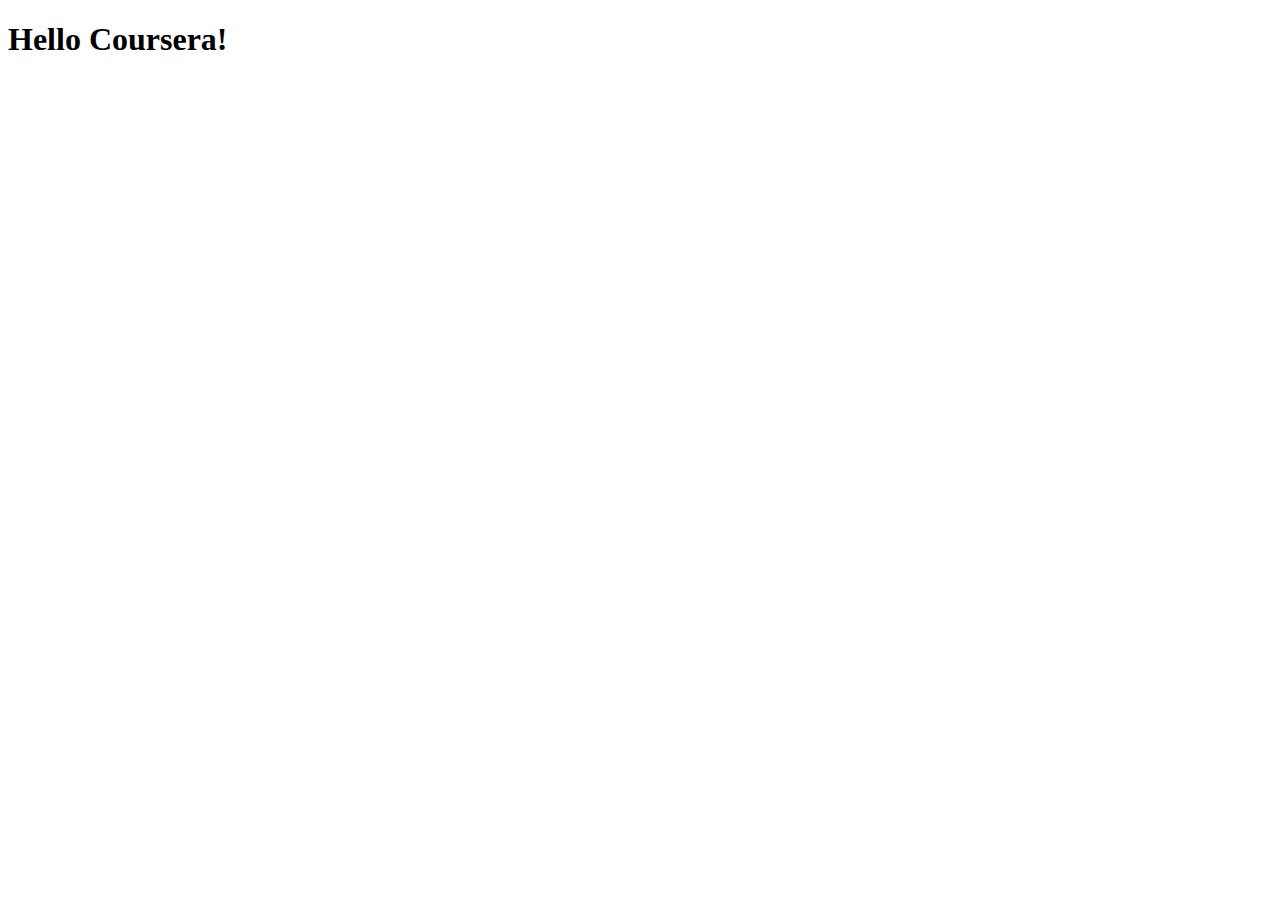
==== site/index.html @ c050df8e "My First Page." ====
<!DOCTYPE html>
<html lang="en">

<head>
    <meta charset="UTF-8">
    <meta http-equiv="X-UA-Compatible" content="IE=edge">
    <meta name="viewport" content="width=device-width, initial-scale=1.0">
    <title>Hello Coursera</title>
</head>

<body>
    <h1>Hello Coursera!</h1>
</body>

</html>
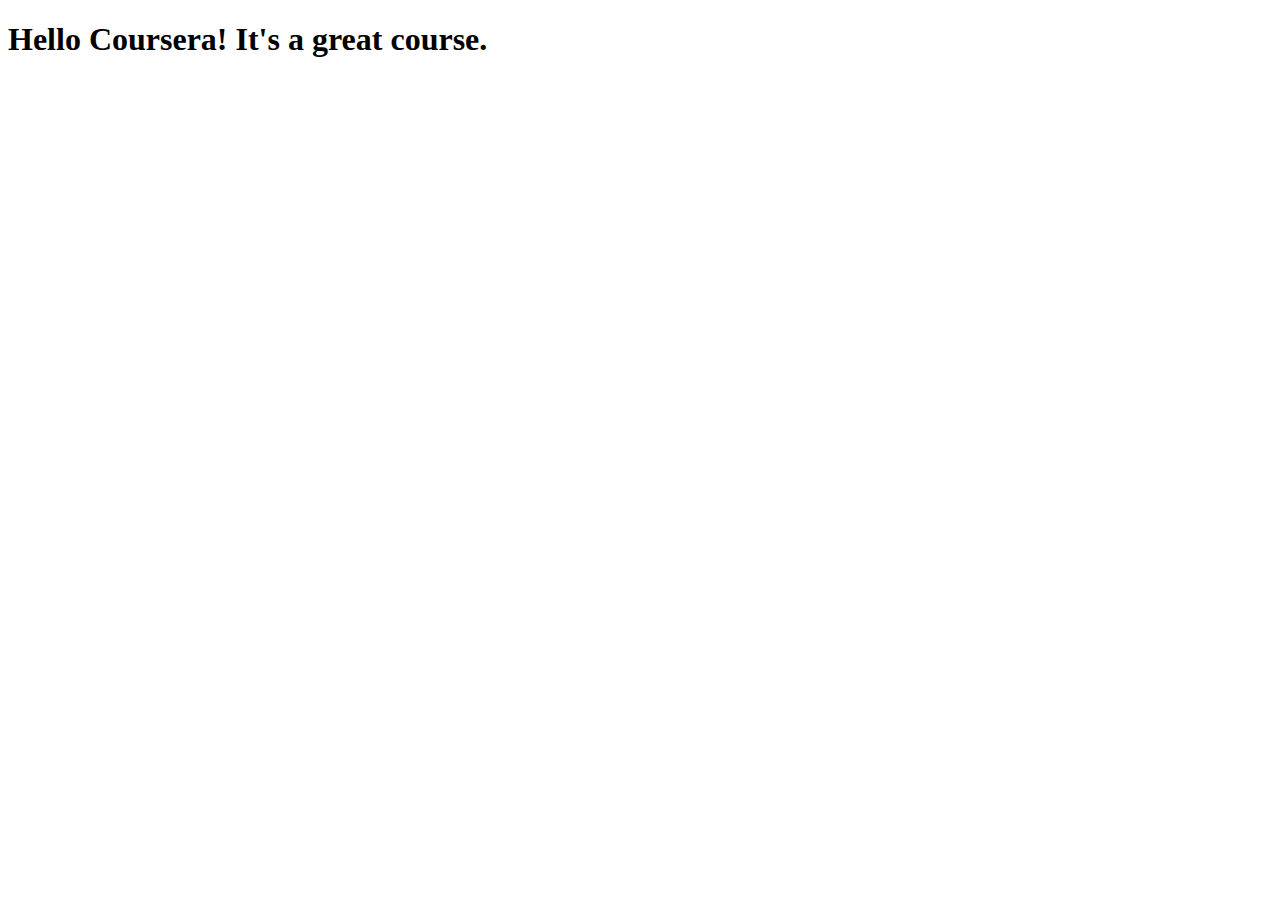
==== commit 132ab8b5: "Small addition to our page content." ====
--- a/site/index.html
+++ b/site/index.html
@@ -9,7 +9,7 @@
 </head>
 
 <body>
-    <h1>Hello Coursera!</h1>
+    <h1>Hello Coursera! It's a great course.</h1>
 </body>
 
 </html>